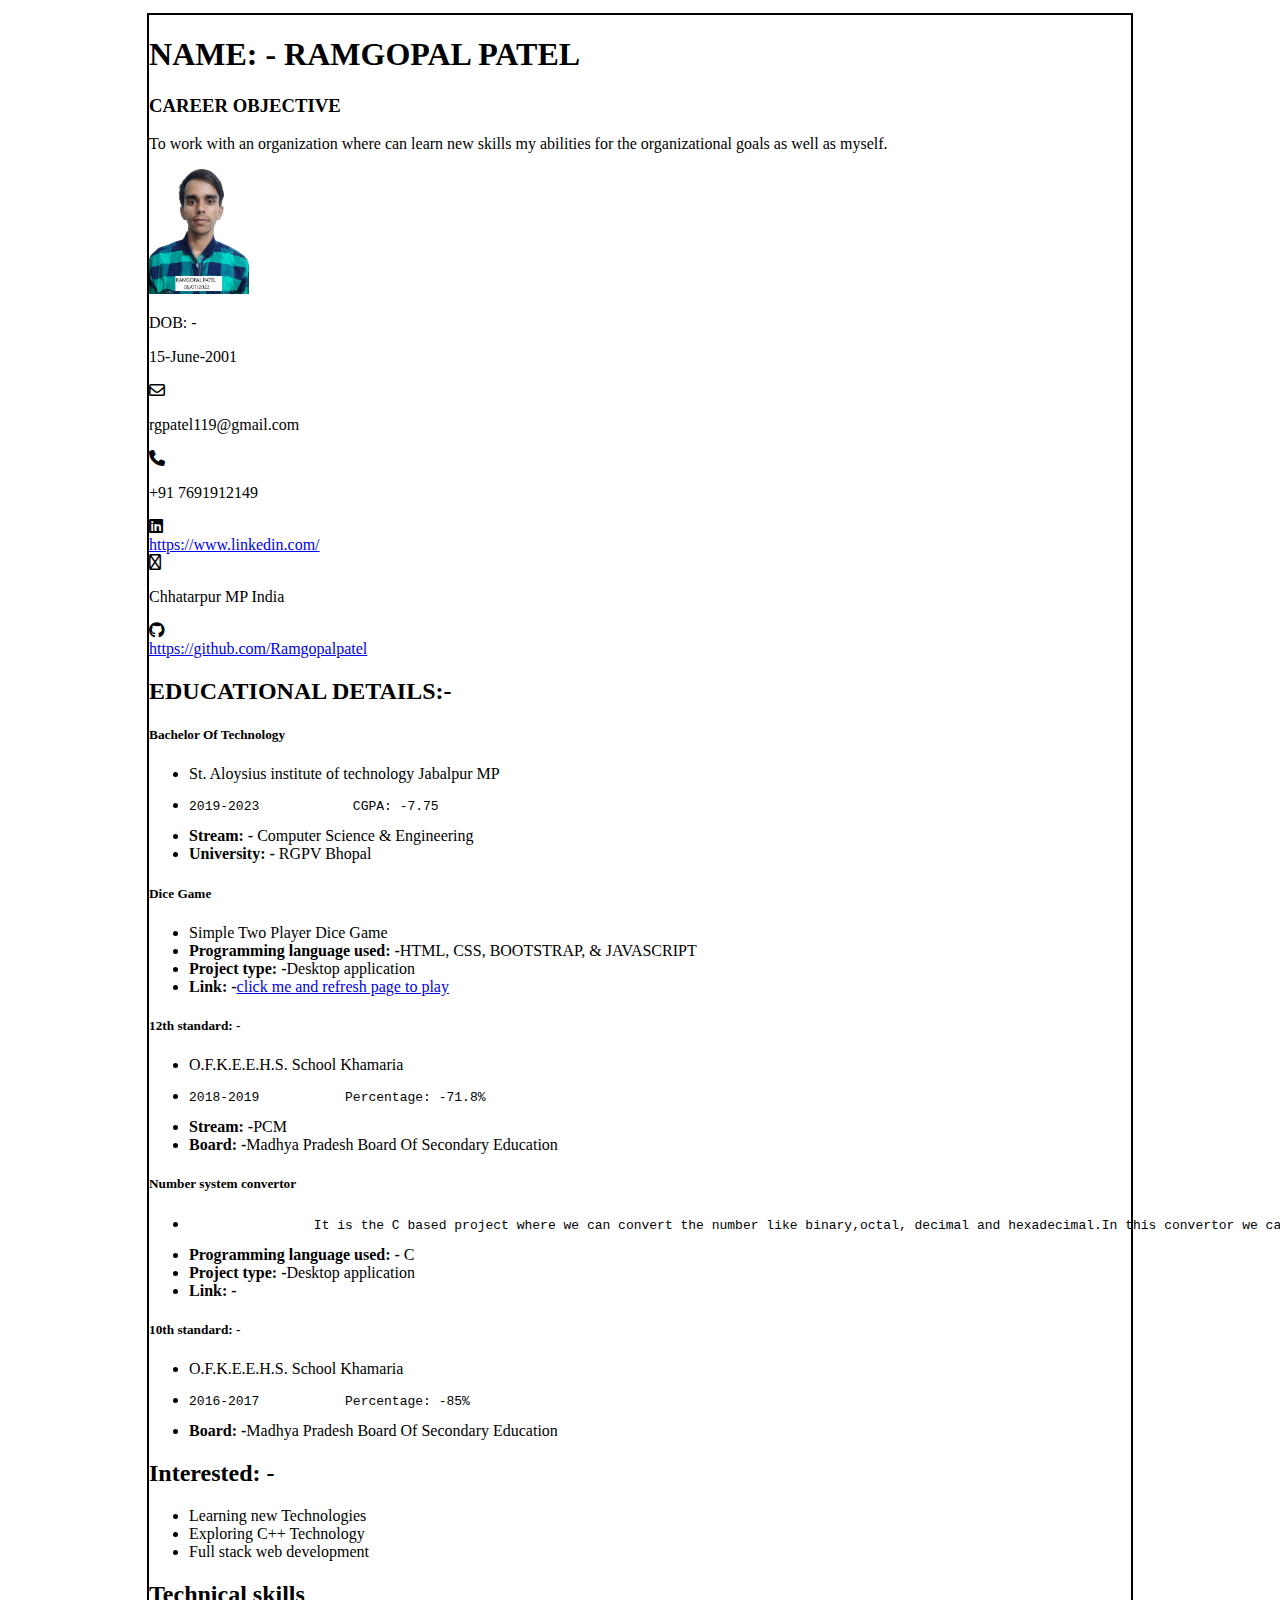
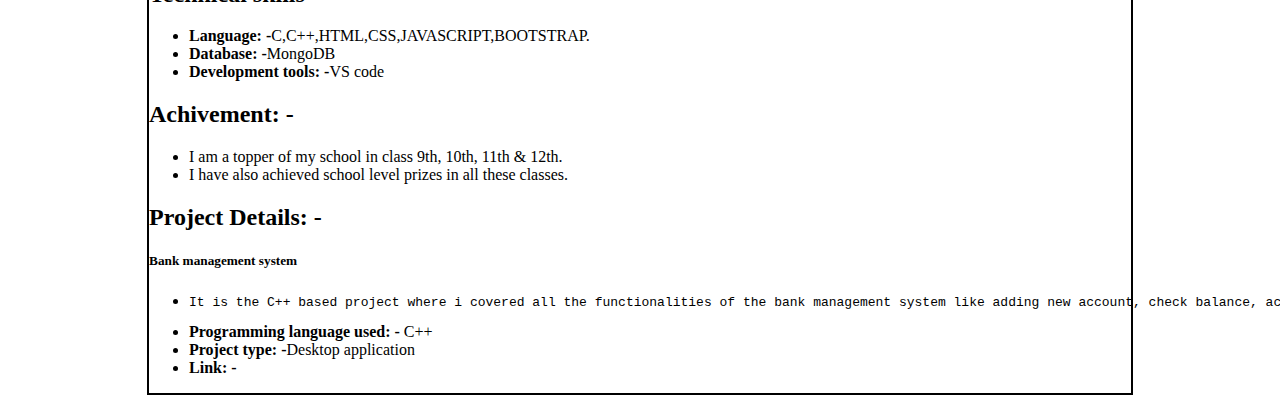
==== resume.html @ 4b5646b0 "added" ====
<!DOCTYPE html>
<html lang="en">
  <head>
    <meta charset="UTF-8" />
    <meta http-equiv="X-UA-Compatible" content="IE=edge" />
    <meta name="viewport" content="width=device-width, initial-scale=1.0" />
    <title>Resume</title>
    <link rel="stylesheet" href="./resume.css" />

    <link
      rel="stylesheet"
      href="https://cdnjs.cloudflare.com/ajax/libs/font-awesome/6.2.0/css/all.min.css"
    />
    <link
      rel="stylesheet"
      href="https://cdn.jsdelivr.net/npm/bootstrap@4.6.2/dist/css/bootstrap.min.css"
      integrity="sha384-xOolHFLEh07PJGoPkLv1IbcEPTNtaed2xpHsD9ESMhqIYd0nLMwNLD69Npy4HI+N"
      crossorigin="anonymous"
    />
  </head>
  <body>
    <div style="border: 2px solid black; margin: 1% 11% 1% 11%">
      <div class="container bg-secondary text-white mt-4">
        <div class="row">
          <div class="col-10">
            <h1>NAME: - RAMGOPAL PATEL</h1>
            <h3>CAREER OBJECTIVE</h3>
            <p>
              To work with an organization where can learn new skills my
              abilities for the organizational goals as well as myself.
            </p>
          </div>
          <div class="col my-2 text-right">
            <img src="./image/RG.png" width="100" height="125" />
          </div>
        </div>
      </div>
      <div class="container bg-dark text-white py-2">
        <div class="row">
          <div class="col-1">
            <p>DOB: -</p>
          </div>
          <div class="col-5">
            <p>15-June-2001</p>
          </div>
          <div class="col-1"><i class="fa-regular fa-envelope"></i></div>
          <div class="col-5">
            <p>rgpatel119@gmail.com</p>
          </div>
        </div>
        <div class="row">
          <div class="col-1">
            <i class="fa-solid fa-phone"></i>
          </div>
          <div class="col-5">
            <p>+91 7691912149</p>
          </div>
          <div class="col-1">
            <i class="fa-brands fa-linkedin"></i>
          </div>
          <div class="col-5">
            <a href="https://www.linkedin.com/" class="text-white"
              >https://www.linkedin.com/</a
            >
          </div>
        </div>
        <div class="row">
          <div class="col-1">
            <i class="fa-regular fa-location-dot"></i>
          </div>
          <div class="col-5">
            <p>Chhatarpur MP India</p>
          </div>
          <div class="col-1">
            <i class="fa-brands fa-github"></i>
          </div>
          <div class="col-5">
            <a href="https://github.com/Ramgopalpatel" class="text-white"
              >https://github.com/Ramgopalpatel</a
            >
          </div>
        </div>
      </div>

      <div class="container mt-4">
        <div class="row">
          <div class="col-6">
            <h2>EDUCATIONAL DETAILS:-</h2>
            <h5>Bachelor Of Technology</h5>
            <ul>
              <li>St. Aloysius institute of technology Jabalpur MP</li>
              <li>
                <pre class="text-primary">2019-2023            CGPA: -7.75</pre>
              </li>

              <li><b>Stream: -</b> Computer Science & Engineering</li>
              <li><b>University: -</b> RGPV Bhopal</li>
            </ul>
          </div>
          <div class="col-6">
            <h5>Dice Game</h5>
            <ul>
              <li>Simple Two Player Dice Game</li>
              <li>
                <b>Programming language used: -</b>HTML, CSS, BOOTSTRAP, &
                JAVASCRIPT
              </li>
              <li><b>Project type: -</b>Desktop application</li>
              <li>
                <b>Link: -</b
                ><a href="https://ramgopalpatel.github.io/ddice.github.io/"
                  >click me and refresh page to play</a
                >
              </li>
            </ul>
          </div>
        </div>
        <div class="row">
          <div class="col-6">
            <h5>12th standard: -</h5>
            <ul>
              <li>O.F.K.E.E.H.S. School Khamaria</li>
              <li>
                <pre class="text-primary">
2018-2019           Percentage: -71.8%</pre
                >
              </li>
              <li><b>Stream: -</b>PCM</li>
              <li>
                <b>Board: -</b>Madhya Pradesh Board Of Secondary Education
              </li>
            </ul>
          </div>

          <div class="col-6">
            <h5>Number system convertor</h5>
            <ul>
              <li>
                <pre>
                It is the C based project where we can convert the number like binary,octal, decimal and hexadecimal.In this convertor we can concert any number into any number in which you want. and its vice versa. </pre
                >
              </li>
              <li><b>Programming language used: -</b> C</li>
              <li><b>Project type: -</b>Desktop application</li>
              <li><b>Link: -</b><a href="#"></a></li>
            </ul>
          </div>
        </div>
        <div class="row">
          <div class="col-6">
            <h5>10th standard: -</h5>
            <ul>
              <li>O.F.K.E.E.H.S. School Khamaria</li>
              <li>
                <pre class="text-primary">
2016-2017           Percentage: -85%</pre
                >
              </li>

              <li>
                <b>Board: -</b>Madhya Pradesh Board Of Secondary Education
              </li>
            </ul>
          </div>

          <div class="col-6">
            <h2>Interested: -</h2>
            <ul>
              <li>Learning new Technologies</li>
              <li>Exploring C++ Technology</li>
              <li>Full stack web development</li>
            </ul>
          </div>
        </div>
        <div class="row">
          <div class="col-6">
            <h2>Technical skills</h2>
            <ul>
              <li><b>Language: -</b>C,C++,HTML,CSS,JAVASCRIPT,BOOTSTRAP.</li>
              <li><b>Database: -</b>MongoDB</li>
              <li><b>Development tools: -</b>VS code</li>
            </ul>
          </div>
          <div class="col-6"></div>
        </div>
        <div class="row">
          <div class="col-6">
            <h2>Achivement: -</h2>
            <ul>
              <li>
                I am a topper of my school in class 9th, 10th, 11th & 12th.
              </li>
              <li>
                I have also achieved school level prizes in all these classes.
              </li>
            </ul>
          </div>
          <div class="col-6"></div>
        </div>
        <div class="col-6">
          <h2>Project Details: -</h2>
          <h5>Bank management system</h5>
          <ul>
            <li>
              <pre>
It is the C++ based project where i covered all the functionalities of the bank management system like adding new account, check balance, account details and closeaccount etc.</pre
              >
            </li>
            <li><b>Programming language used: -</b> C++</li>
            <li><b>Project type: -</b>Desktop application</li>
            <li><b>Link: -</b><a href="#"></a></li>
          </ul>
        </div>
      </div>

      <script
        src="https://cdn.jsdelivr.net/npm/jquery@3.5.1/dist/jquery.slim.min.js"
        integrity="sha384-DfXdz2htPH0lsSSs5nCTpuj/zy4C+OGpamoFVy38MVBnE+IbbVYUew+OrCXaRkfj"
        crossorigin="anonymous"
      ></script>
      <script
        src="https://cdn.jsdelivr.net/npm/popper.js@1.16.1/dist/umd/popper.min.js"
        integrity="sha384-9/reFTGAW83EW2RDu2S0VKaIzap3H66lZH81PoYlFhbGU+6BZp6G7niu735Sk7lN"
        crossorigin="anonymous"
      ></script>
      <script
        src="https://cdn.jsdelivr.net/npm/bootstrap@4.6.2/dist/js/bootstrap.min.js"
        integrity="sha384-+sLIOodYLS7CIrQpBjl+C7nPvqq+FbNUBDunl/OZv93DB7Ln/533i8e/mZXLi/P+"
        crossorigin="anonymous"
      ></script>
    </div>
  </body>
</html>
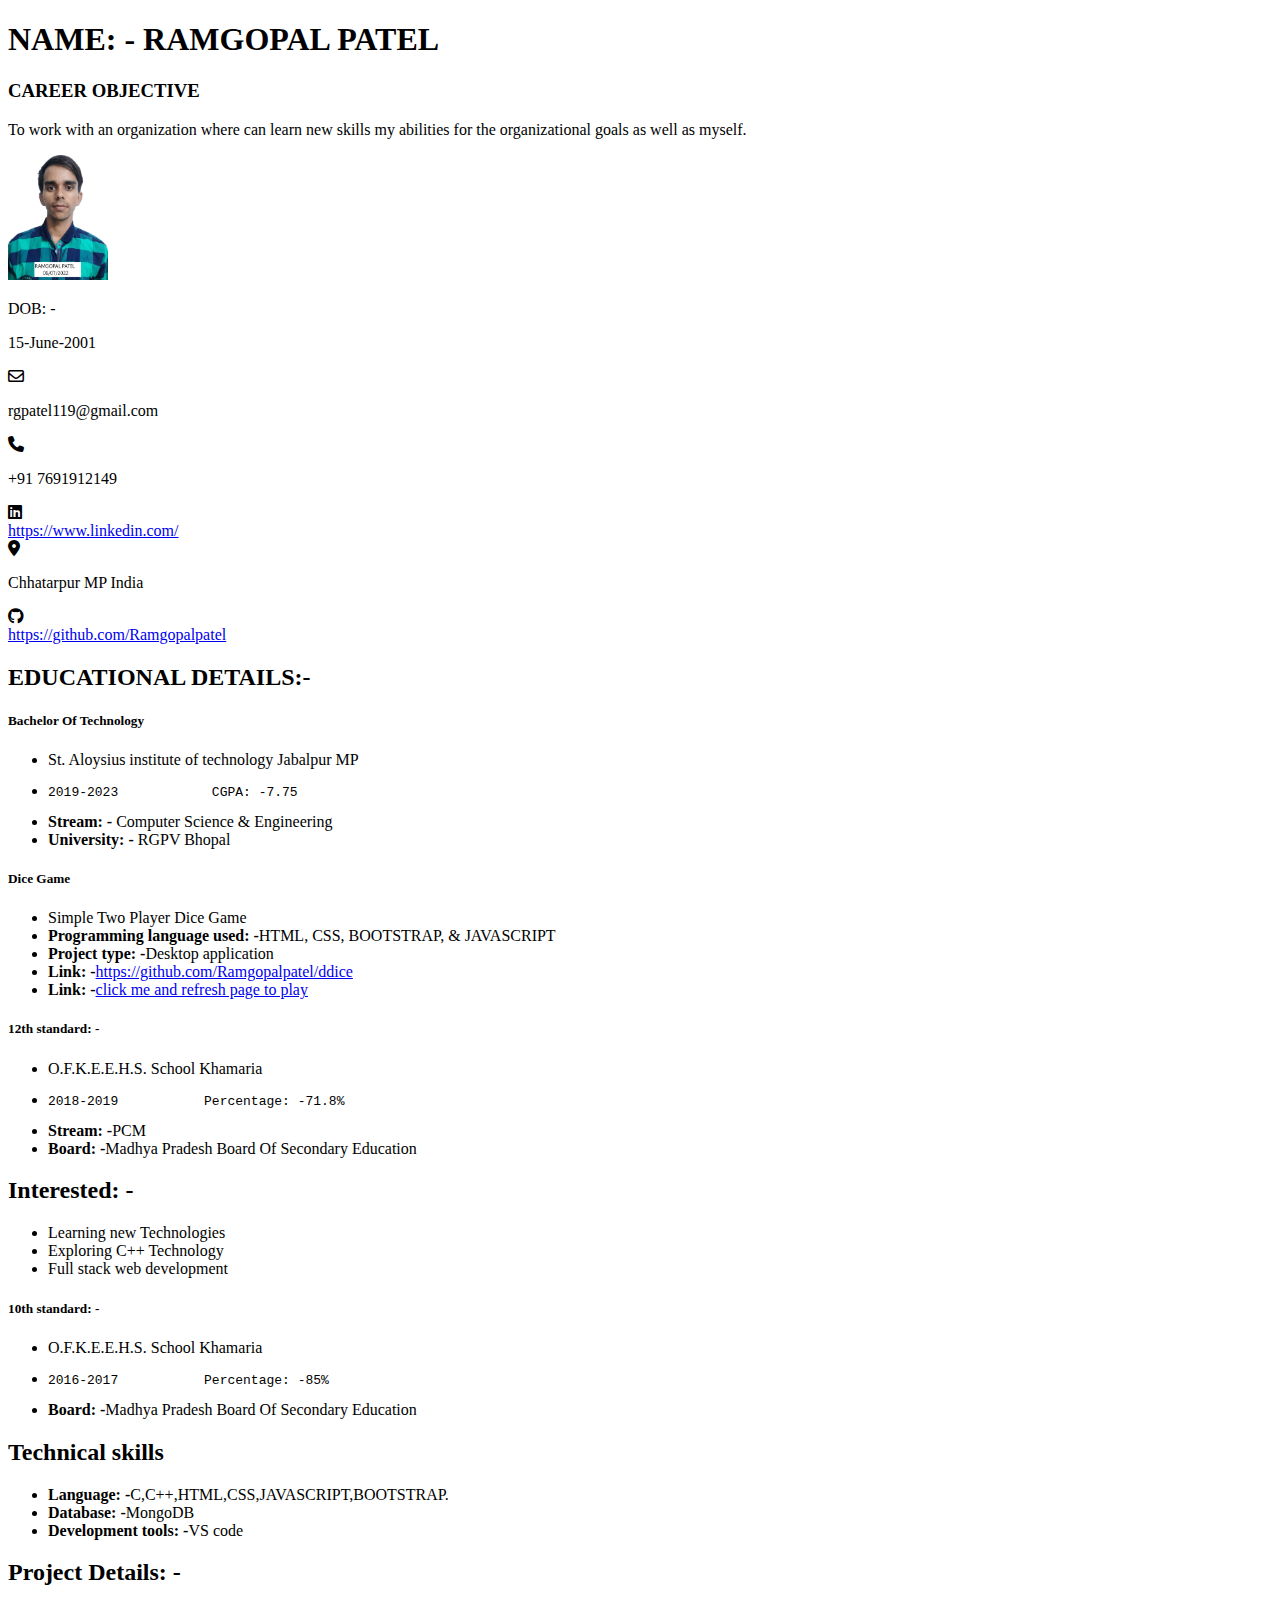
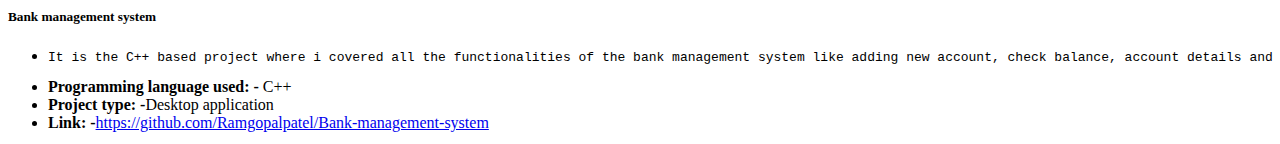
==== commit 2eccdce2: "modified resume" ====
--- a/resume.html
+++ b/resume.html
@@ -19,7 +19,7 @@
     />
   </head>
   <body>
-    <div style="border: 2px solid black; margin: 1% 11% 1% 11%">
+    <div>
       <div class="container bg-secondary text-white mt-4">
         <div class="row">
           <div class="col-10">
@@ -66,7 +66,7 @@
         </div>
         <div class="row">
           <div class="col-1">
-            <i class="fa-regular fa-location-dot"></i>
+            <i class="fa-solid fa-location-dot"></i>
           </div>
           <div class="col-5">
             <p>Chhatarpur MP India</p>
@@ -108,7 +108,13 @@
               <li><b>Project type: -</b>Desktop application</li>
               <li>
                 <b>Link: -</b
-                ><a href="https://ramgopalpatel.github.io/ddice.github.io/"
+                ><a href="https://ramgopalpatel.github.io/ddice/"
+                  >https://github.com/Ramgopalpatel/ddice</a
+                >
+              </li>
+              <li>
+                <b>Link: -</b
+                ><a href="https://ramgopalpatel.github.io/ddice/"
                   >click me and refresh page to play</a
                 >
               </li>
@@ -131,8 +137,15 @@
               </li>
             </ul>
           </div>
-
-          <div class="col-6">
+          <div class="col-6">
+            <h2>Interested: -</h2>
+            <ul>
+              <li>Learning new Technologies</li>
+              <li>Exploring C++ Technology</li>
+              <li>Full stack web development</li>
+            </ul>
+          </div>
+          <!-- <div class="col-6">
             <h5>Number system convertor</h5>
             <ul>
               <li>
@@ -144,7 +157,7 @@
               <li><b>Project type: -</b>Desktop application</li>
               <li><b>Link: -</b><a href="#"></a></li>
             </ul>
-          </div>
+          </div> -->
         </div>
         <div class="row">
           <div class="col-6">
@@ -163,14 +176,14 @@
             </ul>
           </div>
 
-          <div class="col-6">
+          <!-- <div class="col-6">
             <h2>Interested: -</h2>
             <ul>
               <li>Learning new Technologies</li>
               <li>Exploring C++ Technology</li>
               <li>Full stack web development</li>
             </ul>
-          </div>
+          </div> -->
         </div>
         <div class="row">
           <div class="col-6">
@@ -184,7 +197,7 @@
           <div class="col-6"></div>
         </div>
         <div class="row">
-          <div class="col-6">
+          <!-- <div class="col-6">
             <h2>Achivement: -</h2>
             <ul>
               <li>
@@ -194,7 +207,7 @@
                 I have also achieved school level prizes in all these classes.
               </li>
             </ul>
-          </div>
+          </div> -->
           <div class="col-6"></div>
         </div>
         <div class="col-6">
@@ -208,7 +221,12 @@
             </li>
             <li><b>Programming language used: -</b> C++</li>
             <li><b>Project type: -</b>Desktop application</li>
-            <li><b>Link: -</b><a href="#"></a></li>
+            <li>
+              <b>Link: -</b
+              ><a href="https://github.com/Ramgopalpatel/Bank-management-system"
+                >https://github.com/Ramgopalpatel/Bank-management-system</a
+              >
+            </li>
           </ul>
         </div>
       </div>
